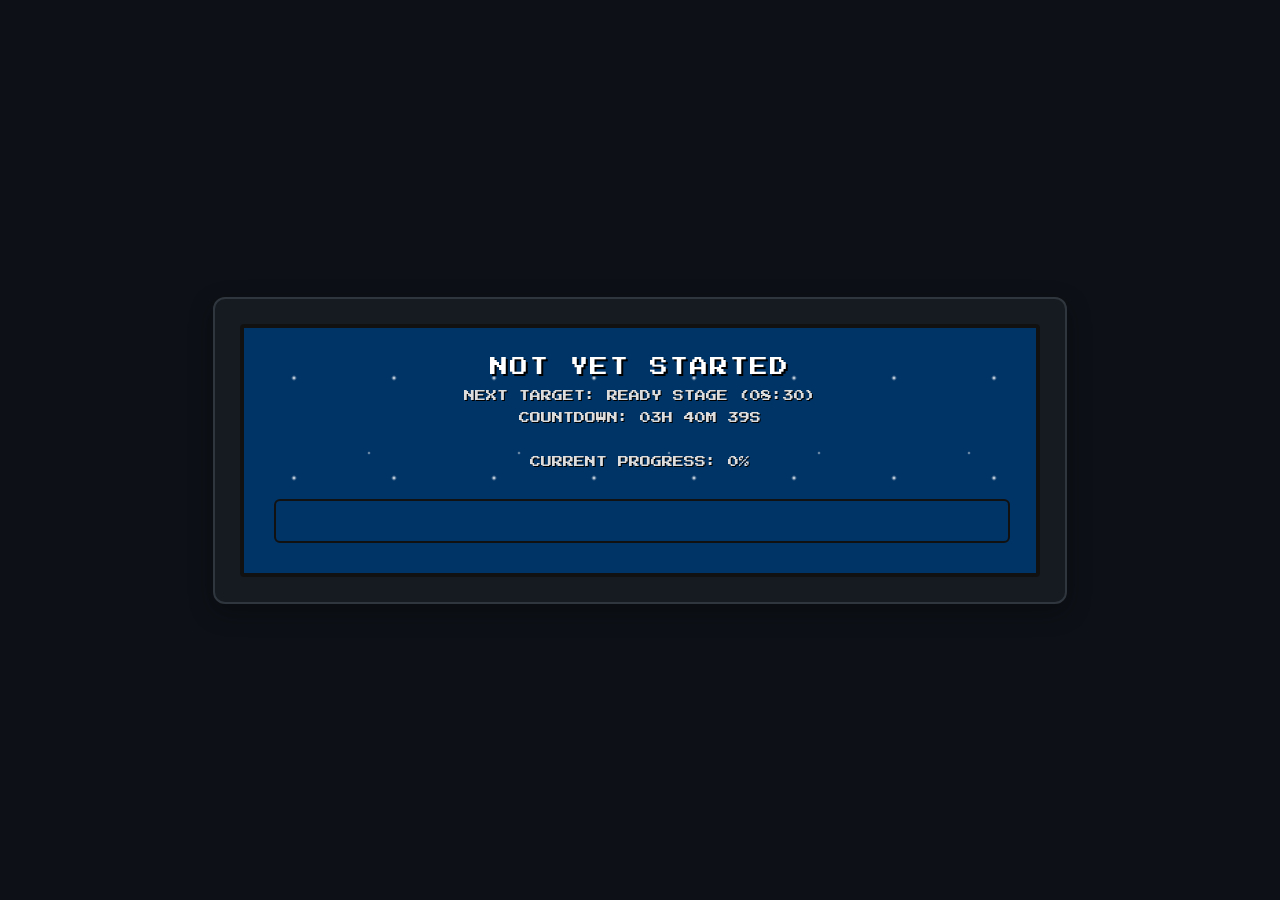
==== index.html @ 62c177e6 "Create index.html" ====
<!DOCTYPE html>
<html lang="zh-TW">
<head>
    <meta charset="UTF-8">
    <meta name="viewport" content="width=device-width, initial-scale=1.0">
    <title>Nyan Cat 階段闖關下班計時器</title>
    <style>
        @import url('https://fonts.googleapis.com/css2?family=Press+Start+2P&display=swap');

        body {
            background-color: #0d1117;
            color: #fff;
            font-family: "Microsoft JhengHei", sans-serif;
            margin: 0;
            padding: 20px;
            display: flex;
            justify-content: center;
            align-items: center;
            min-height: 100vh;
            box-sizing: border-box;
        }

        .panel-container {
            width: 100%;
            max-width: 800px;
            background: #161b22;
            border: 2px solid #30363d;
            border-radius: 12px;
            padding: 25px;
            box-shadow: 0 8px 24px rgba(0,0,0,0.3);
        }

        h2 {
            margin-top: 0;
            color: #58a6ff;
            font-size: 20px;
            border-bottom: 1px solid #30363d;
            padding-bottom: 10px;
            margin-bottom: 20px;
        }

        /* 宇宙 Nyan Cat 容器 */
        @keyframes moveStars {
            from { background-position: 0 0, 50px 50px; }
            to { background-position: -200px 0, -150px 50px; }
        }

        .nyan-container-bg {
            background-color: #003366;
            background-image:
                radial-gradient(white, rgba(255,255,255,.2) 2px, transparent 3px),
                radial-gradient(white, rgba(255,255,255,.15) 1px, transparent 2px);
            background-size: 100px 100px, 150px 150px;
            background-position: 0 0, 50px 50px;
            animation: moveStars 3s linear infinite;
            
            width: 100%;
            border: 4px solid #111;
            padding: 30px;
            box-sizing: border-box;
            display: flex;
            flex-direction: column;
            font-family: '"Press Start 2P", monospace';
            border-radius: 4px;
        }

        .title-info {
            width: 100%;
            text-align: center;
            color: #fff;
            font-size: 18px;
            text-shadow: 2px 2px 0px #000;
            margin-bottom: 10px;
            letter-spacing: 2px;
            font-family: 'Press Start 2P', monospace;
        }

        .text-info {
            width: 100%;
            text-align: center;
            color: #ddd;
            font-size: 11px;
            text-shadow: 1px 1px 0px #000;
            margin-bottom: 25px;
            line-height: 2;
            font-family: 'Press Start 2P', monospace;
        }

        /* 軌道外框 */
        .track-wrapper {
            position: relative;
            width: 100%;
            height: 40px;
            background-color: transparent;
            border: 2px solid #111;
            overflow: hidden;
            border-radius: 6px;
        }

        @keyframes nyanRainbowFlow {
            from { background-position: 0 0; }
            to { background-position: -100% 0; }
        }

        .nyan-rainbow-animated {
            background: repeating-linear-gradient(
                to bottom,
                #ff0000 0%, #ff0000 16.6%,
                #ff9900 16.6%, #ff9900 33.3%,
                #ffff00 33.3%, #ffff00 50%,
                #33ff00 50%, #33ff00 66.6%,
                #0099ff 66.6%, #0099ff 83.3%,
                #6633ff 83.3%, #6633ff 100%
            );
            background-size: 200% 100%;
            animation: nyanRainbowFlow 2s linear infinite;
            transition: width 0.5s linear;
            position: absolute;             /* 改為絕對定位以利於精準置中 */
            left: 0;
            top: 52%;                       /* 配合下方 transform 達成垂直置中 */
            transform: translateY(-50%);    /* 完美垂直置中 */
            height: 60%;                    /* 依要求調整高度為 80% */
            width: 0%;
        }

        .nyan-cat-img {
            position: absolute;
            height: 70px;
            top: 50%;
            transform: translate(-70%, -50%);
            transition: left 0.5s linear;
            left: 0%;
            z-index: 10;
        }
    </style>
</head>
<body>

<div class="panel-container">

    
    <div class="nyan-container-bg">
        <div class="title-info" id="titleInfo">STAGE 0: PREPARING</div>
        <div class="text-info" id="textInfo">Loading mission...</div>
        <div class="track-wrapper">
            <div class="nyan-rainbow-animated" id="nyanRainbow"></div>
            <img class="nyan-cat-img" id="nyanCatImg" src="https://newscrewdriver.com/wp-content/uploads/2018/10/poptartcat320240.gif" alt="Nyan Cat">
        </div>
    </div>
</div>

<script>
    const titleInfo = document.getElementById('titleInfo');
    const textInfo = document.getElementById('textInfo');
    const nyanRainbow = document.getElementById('nyanRainbow');
    const nyanCatImg = document.getElementById('nyanCatImg');

    // 精準作息時間軸配置（已新增 08:30 上班到開盤的關卡）
    const TIMELINE = [
        { type: 'work',  name: 'READY STAGE', start: [8, 30],  end: [9, 0] },
        { type: 'work',  name: 'STAGE 1',     start: [9, 0],   end: [10, 0] },
        { type: 'rest',  name: 'BREAK 1',     start: [10, 0],  end: [10, 10] },
        { type: 'work',  name: 'STAGE 2',     start: [10, 10], end: [11, 50] },
        { type: 'rest',  name: 'LUNCH',       start: [11, 50], end: [13, 0] },
        { type: 'work',  name: 'STAGE 3',     start: [13, 0],  end: [15, 0] },
        { type: 'rest',  name: 'BREAK 2',     start: [15, 0],  end: [15, 30] },
        { type: 'work',  name: 'FINAL STAGE', start: [15, 30], end: [17, 30] }
    ];

    function updateProgress() {
        const now = new Date();
        const currentYear = now.getFullYear();
        const currentMonth = now.getMonth();
        const currentDate = now.getDate();

        // 當前時間的總分鐘數
        const nowMinutes = now.getHours() * 60 + now.getMinutes();

        // 1. 還沒到 08:30 上班時間
        if (nowMinutes < 8 * 60 + 30) {
            const startTarget = new Date(currentYear, currentMonth, currentDate, 8, 30, 0);
            const diffSec = Math.floor((startTarget - now) / 1000);
            titleInfo.innerHTML = "NOT YET STARTED";
            textInfo.innerHTML = `NEXT TARGET: READY STAGE (08:30)<br>COUNTDOWN: ${formatSeconds(diffSec)}<br><br>CURRENT PROGRESS: 0%`;
            nyanRainbow.style.width = '0%';
            nyanCatImg.style.left = '0%';
            return;
        }

        // 2. 已經過了 17:30 下班時間
        if (nowMinutes >= 17 * 60 + 30) {
            titleInfo.innerHTML = "ALL STAGES CLEAR!";
            textInfo.innerHTML = "ALL MISSIONS ACCOMPLISHED!<br>TIME TO GO HOME NYAN~ 🎉<br><br>TOTAL PROGRESS: 100%";
            nyanRainbow.style.width = '100%';
            nyanCatImg.style.left = '100%';
            return;
        }

        // 3. 判斷目前落在哪個階段
        for (let i = 0; i < TIMELINE.length; i++) {
            const current = TIMELINE[i];
            const startMin = current.start[0] * 60 + current.start[1];
            const endMin = current.end[0] * 60 + current.end[1];

            if (nowMinutes >= startMin && nowMinutes < endMin) {
                const startTime = new Date(currentYear, currentMonth, currentDate, current.start[0], current.start[1], 0);
                const endTime = new Date(currentYear, currentMonth, currentDate, current.end[0], current.end[1], 0);
                
                // 計算當前關卡的總秒數與已過去秒數
                const totalStageSec = (endTime - startTime) / 1000;
                const elapsedStageSec = (now - startTime) / 1000;
                const remainingStageSec = (endTime - now) / 1000;

                let percentage = (elapsedStageSec / totalStageSec) * 100;
                if (percentage < 0) percentage = 0;
                if (percentage > 100) percentage = 100;

                // 根據工作或休息調整顯示邏輯
                if (current.type === 'work') {
                    // 工作/準備關卡：貓咪努力往前奔跑衝向 100%
                    titleInfo.innerHTML = `⚔️ ${current.name} ⚔️`;
                    textInfo.innerHTML = `TARGET: MISSION CLEAR AT ${formatTimeStr(current.end)}<br>STAGE REMAINING: <span style="color: #33ff00;">${formatSeconds(remainingStageSec)}</span><br><br>STAGE PROGRESS: ${percentage.toFixed(2)}%`;
                    nyanRainbow.style.width = `${percentage}%`;
                    nyanCatImg.style.left = `${percentage}%`;
                } else {
                    // 休息時間：貓咪停在 100% 終點處享受終點
                    titleInfo.innerHTML = `☕ ${current.name} ☕`;
                    textInfo.innerHTML = `STATUS: RECHARGING FAT...🔋<br>NEXT MISSION STARTS IN: <span style="color: #ff9900;">${formatSeconds(remainingStageSec)}</span><br><br>STAGE PROGRESS: 100%`;
                    nyanRainbow.style.width = '100%';
                    nyanCatImg.style.left = '100%';
                }
                break;
            }
        }
    }

    // 輔助函式：將剩餘秒數轉為 HH:MM:SS
    function formatSeconds(totalSeconds) {
        const hrs = Math.floor(totalSeconds / 3600).toString().padStart(2, '0');
        const mins = Math.floor((totalSeconds % 3600) / 60).toString().padStart(2, '0');
        const secs = Math.floor(totalSeconds % 60).toString().padStart(2, '0');
        return `${hrs}H ${mins}M ${secs}S`;
    }

    // 輔助函式：將 [時, 分] 轉為 "HH:MM" 格式
    function formatTimeStr(timeArr) {
        return `${timeArr[0].toString().padStart(2, '0')}:${timeArr[1].toString().padStart(2, '0')}`;
    }

    // 每秒刷新
    setInterval(updateProgress, 1000);
    updateProgress();
</script>

</body>
</html>
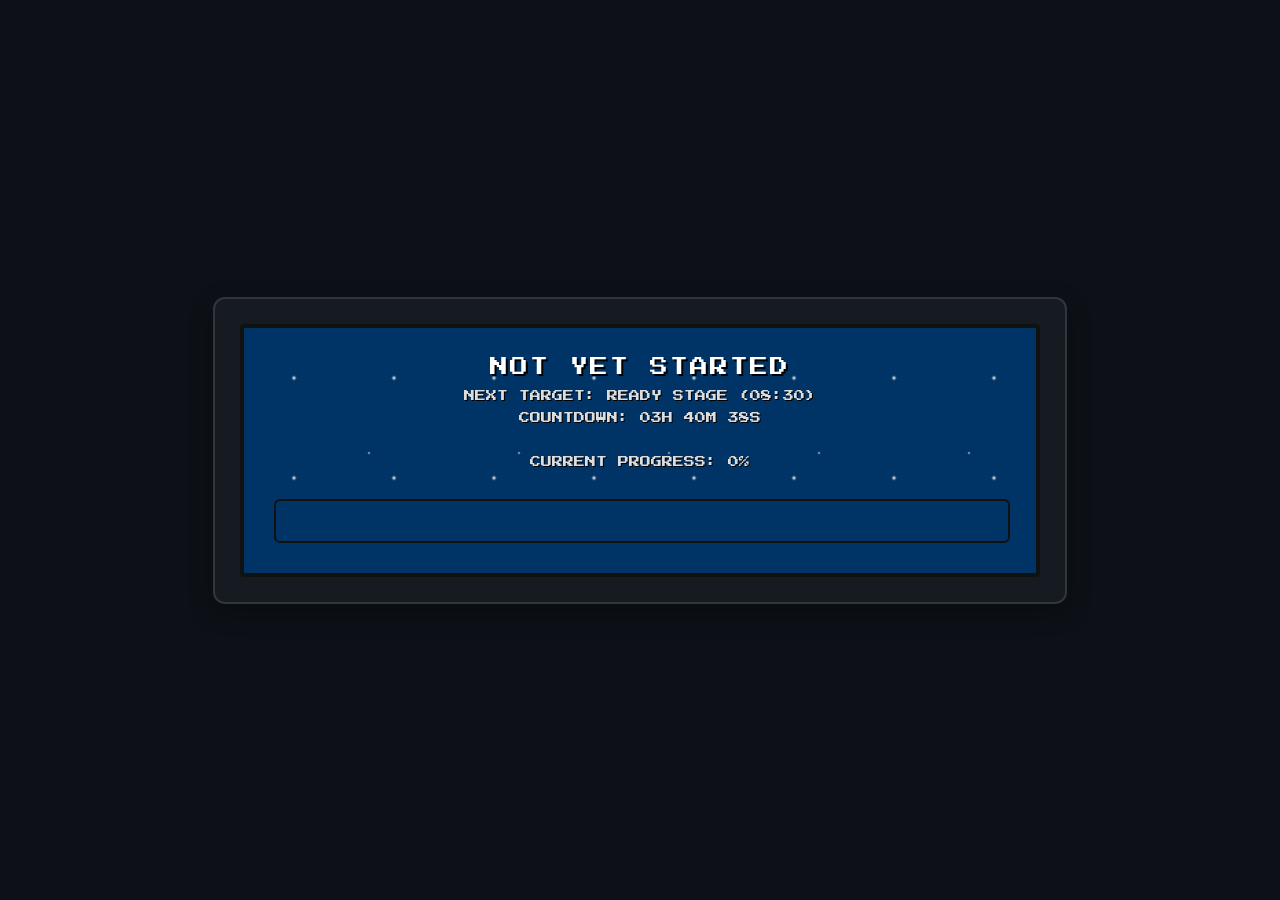
==== commit 38f9b2dd: "Update index.html" ====
--- a/index.html
+++ b/index.html
@@ -157,14 +157,14 @@
 
     // 精準作息時間軸配置（已新增 08:30 上班到開盤的關卡）
     const TIMELINE = [
-        { type: 'work',  name: 'READY STAGE', start: [8, 30],  end: [9, 0] },
+        { type: 'work',  name: 'READY STAGE', start: [8, 20],  end: [9, 0] },
         { type: 'work',  name: 'STAGE 1',     start: [9, 0],   end: [10, 0] },
         { type: 'rest',  name: 'BREAK 1',     start: [10, 0],  end: [10, 10] },
         { type: 'work',  name: 'STAGE 2',     start: [10, 10], end: [11, 50] },
         { type: 'rest',  name: 'LUNCH',       start: [11, 50], end: [13, 0] },
         { type: 'work',  name: 'STAGE 3',     start: [13, 0],  end: [15, 0] },
-        { type: 'rest',  name: 'BREAK 2',     start: [15, 0],  end: [15, 30] },
-        { type: 'work',  name: 'FINAL STAGE', start: [15, 30], end: [17, 30] }
+        { type: 'rest',  name: 'BREAK 2',     start: [15, 0],  end: [15, 10] },
+        { type: 'work',  name: 'FINAL STAGE', start: [15, 10], end: [17, 30] }
     ];
 
     function updateProgress() {
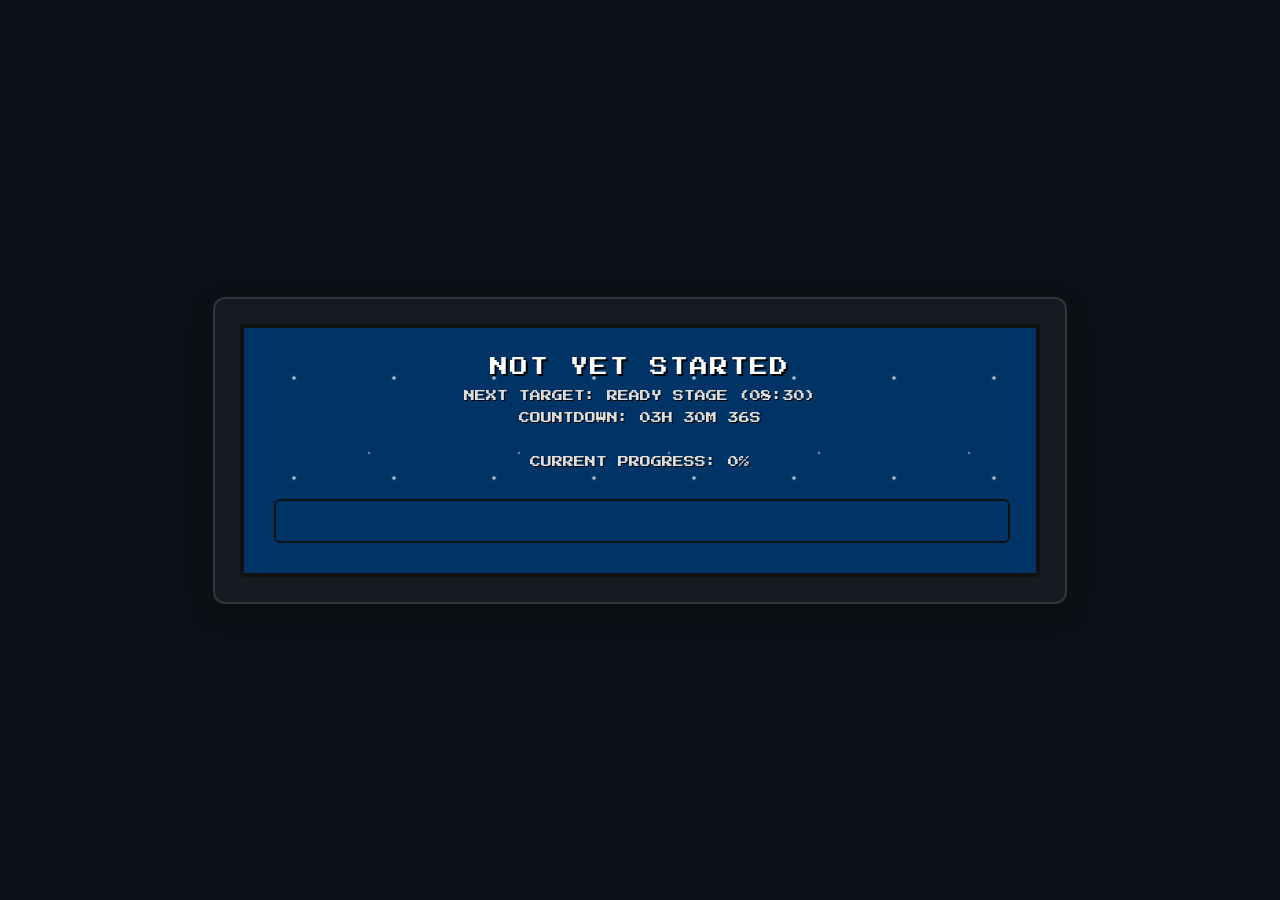
==== commit 63baf00d: "Change start time from 08:30 to 08:20" ====
--- a/index.html
+++ b/index.html
@@ -178,7 +178,7 @@
 
         // 1. 還沒到 08:30 上班時間
         if (nowMinutes < 8 * 60 + 30) {
-            const startTarget = new Date(currentYear, currentMonth, currentDate, 8, 30, 0);
+            const startTarget = new Date(currentYear, currentMonth, currentDate, 8, 20, 0);
             const diffSec = Math.floor((startTarget - now) / 1000);
             titleInfo.innerHTML = "NOT YET STARTED";
             textInfo.innerHTML = `NEXT TARGET: READY STAGE (08:30)<br>COUNTDOWN: ${formatSeconds(diffSec)}<br><br>CURRENT PROGRESS: 0%`;
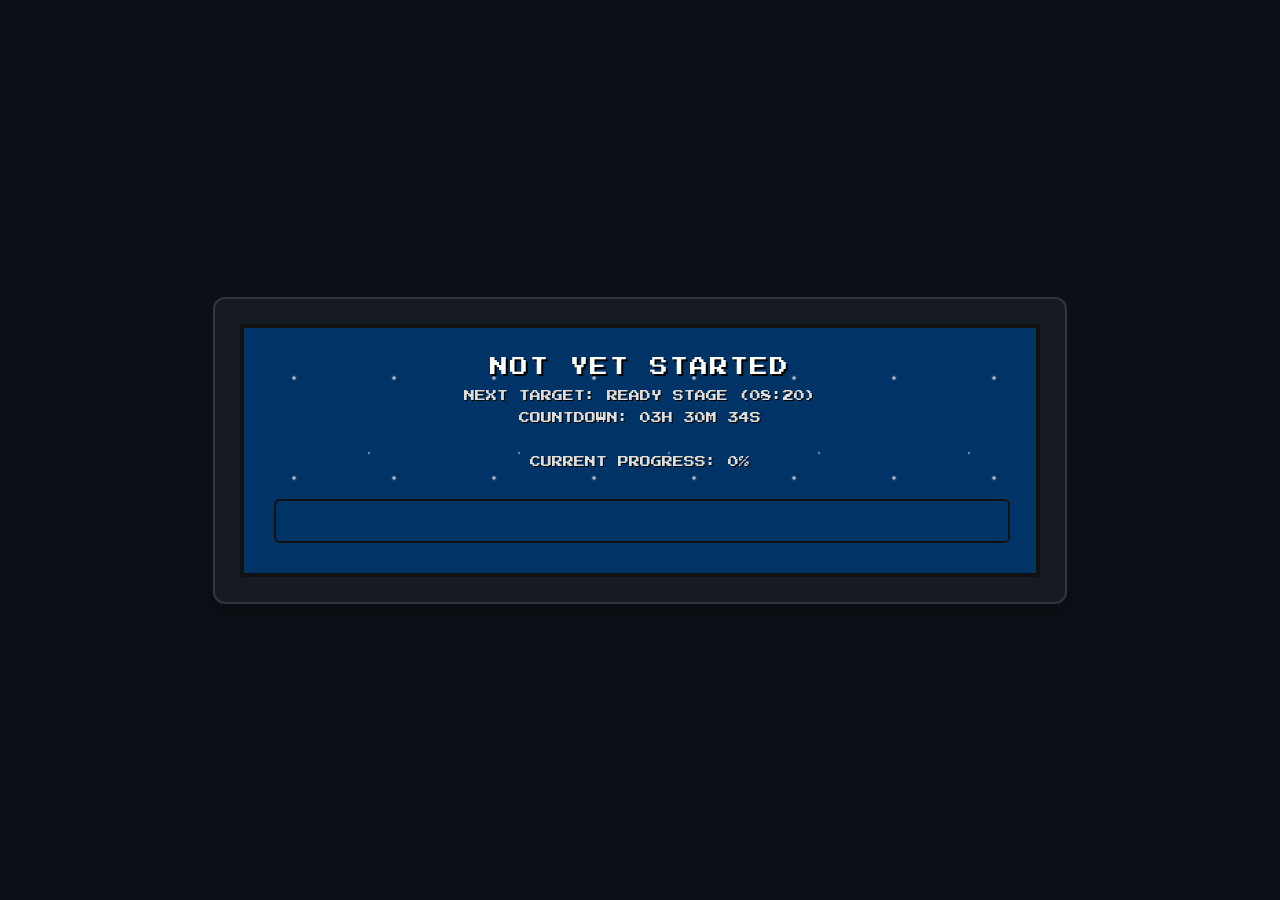
==== commit cc0bddd3: "Change work start time from 08:30 to 08:20" ====
--- a/index.html
+++ b/index.html
@@ -176,12 +176,12 @@
         // 當前時間的總分鐘數
         const nowMinutes = now.getHours() * 60 + now.getMinutes();
 
-        // 1. 還沒到 08:30 上班時間
-        if (nowMinutes < 8 * 60 + 30) {
+        // 1. 還沒到 08:20 上班時間
+        if (nowMinutes < 8 * 60 + 20) {
             const startTarget = new Date(currentYear, currentMonth, currentDate, 8, 20, 0);
             const diffSec = Math.floor((startTarget - now) / 1000);
             titleInfo.innerHTML = "NOT YET STARTED";
-            textInfo.innerHTML = `NEXT TARGET: READY STAGE (08:30)<br>COUNTDOWN: ${formatSeconds(diffSec)}<br><br>CURRENT PROGRESS: 0%`;
+            textInfo.innerHTML = `NEXT TARGET: READY STAGE (08:20)<br>COUNTDOWN: ${formatSeconds(diffSec)}<br><br>CURRENT PROGRESS: 0%`;
             nyanRainbow.style.width = '0%';
             nyanCatImg.style.left = '0%';
             return;
